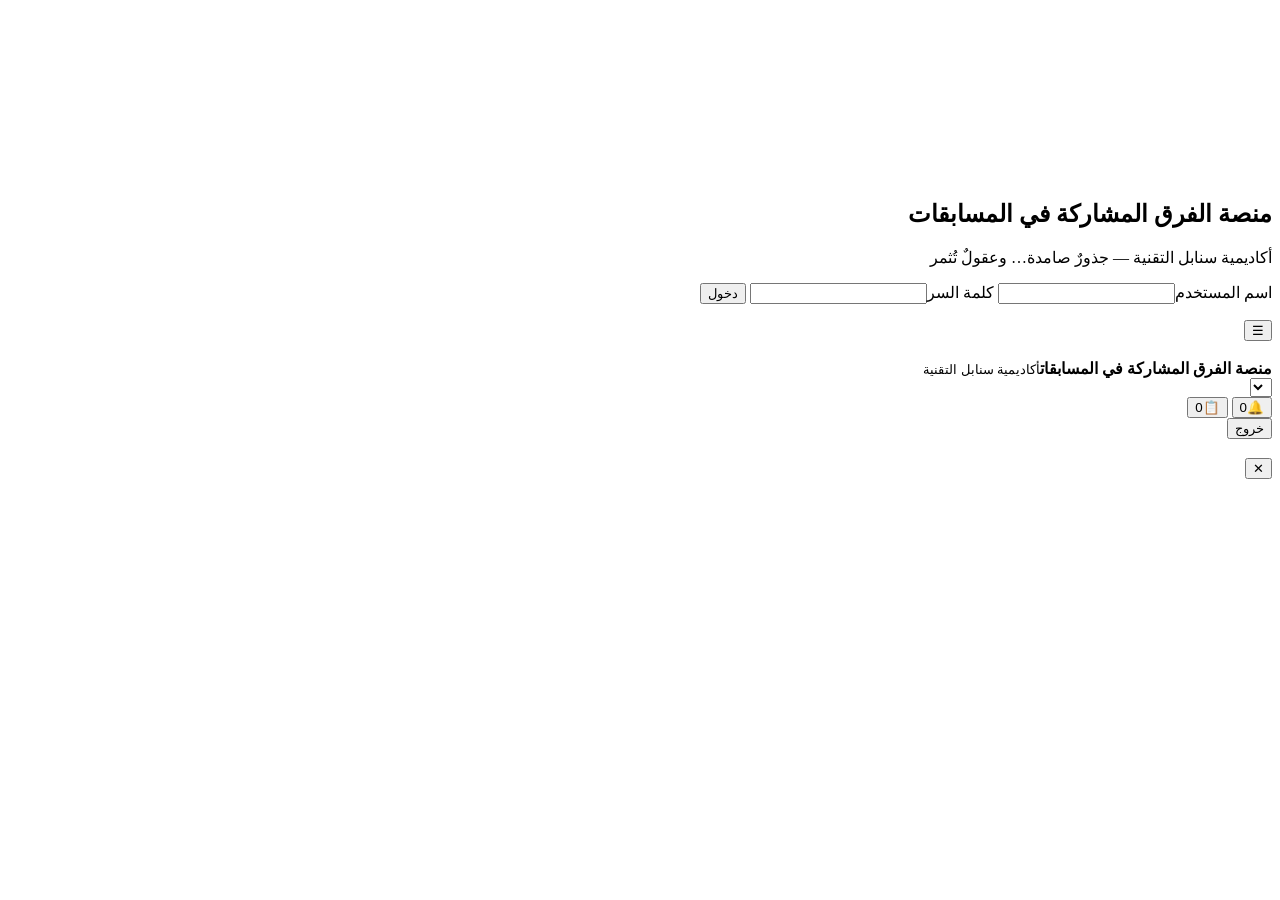
==== index.html @ b3559ddf "Add files via upload" ====
<!doctype html>
<html lang="ar" dir="rtl">
<head>
<meta charset="utf-8">
<meta name="viewport" content="width=device-width, initial-scale=1">
<title>منصة الفرق المشاركة في المسابقات | أكاديمية سنابل التقنية</title>
<link rel="icon" href="assets/favicon.png">
<link rel="preconnect" href="https://fonts.googleapis.com">
<link href="https://fonts.googleapis.com/css2?family=Tajawal:wght@300;400;500;700;800&display=swap" rel="stylesheet">
<link rel="stylesheet" href="https://cdn.jsdelivr.net/npm/frappe-gantt@0.6.1/dist/frappe-gantt.css">
<link rel="stylesheet" href="css/style.css">
<script type="importmap">
{ "imports": {
  "three": "https://cdn.jsdelivr.net/npm/three@0.160.0/build/three.module.js",
  "three/addons/": "https://cdn.jsdelivr.net/npm/three@0.160.0/examples/jsm/"
} }
</script>
<script src="https://cdn.jsdelivr.net/npm/@supabase/supabase-js@2"></script>
<script src="https://cdn.jsdelivr.net/npm/chart.js@4.4.1/dist/chart.umd.min.js"></script>
<script src="https://cdn.jsdelivr.net/npm/frappe-gantt@0.6.1/dist/frappe-gantt.min.js"></script>
<script src="https://cdn.jsdelivr.net/npm/jszip@3.10.1/dist/jszip.min.js"></script>
<script src="js/config.js"></script>
<!-- محرر الأكواد يُحمَّل أخيراً حتى لا يتعارض مع المكتبات السابقة -->
<script src="https://cdn.jsdelivr.net/npm/monaco-editor@0.45.0/min/vs/loader.js"></script>
<script type="module" src="https://cdn.jsdelivr.net/npm/@google/model-viewer@3.4.0/dist/model-viewer.min.js"></script>
</head>
<body>

<!-- ============ شاشة الدخول ============ -->
<section id="login" class="login hidden">
  <canvas id="login-bg"></canvas>
  <form id="login-form" class="login-card">
    <img src="assets/emblem.png" alt="" class="login-emblem">
    <h1>منصة الفرق المشاركة في المسابقات</h1>
    <p class="muted">أكاديمية سنابل التقنية — جذورٌ صامدة… وعقولٌ تُثمر</p>
    <label>اسم المستخدم<input name="username" autocomplete="username" required dir="ltr"></label>
    <label>كلمة السر<input name="password" type="password" autocomplete="current-password" required dir="ltr"></label>
    <button class="btn gold big" type="submit">دخول</button>
    <p id="login-err" class="err"></p>
  </form>
</section>

<!-- ============ التطبيق ============ -->
<div id="app" class="hidden">
  <header class="topbar">
    <button class="icon-btn only-mobile" id="menu-btn" title="القائمة">☰</button>
    <div class="brand">
      <img src="assets/emblem.png" alt="">
      <div><b>منصة الفرق المشاركة في المسابقات</b><small>أكاديمية سنابل التقنية</small></div>
    </div>
    <select id="project-select" title="المشروع"></select>
    <div class="top-actions">
      <button class="hdr-btn" id="inbox-btn" title="صندوق الوارد: رسائل وتعميمات"><span class="bell">🔔</span><span id="inbox-badge" class="badge hidden">0</span></button>
      <button class="hdr-btn" id="notes-btn" title="المشاكل والملاحظات"><span>📋</span><span id="notes-badge" class="badge hidden">0</span></button>
      <div class="me"><span id="me-name"></span><small id="me-role"></small></div>
      <button class="btn ghost sm" id="logout-btn">خروج</button>
    </div>
  </header>
  <div class="layout">
    <nav id="nav" class="sidebar"></nav>
    <main id="main"></main>
    <aside id="drawer" class="drawer"></aside>
  </div>
</div>

<div id="modal" class="modal hidden">
  <div class="modal-box">
    <div class="modal-head"><h3 id="modal-title"></h3><button class="icon-btn" id="modal-close">✕</button></div>
    <div id="modal-body"></div>
  </div>
</div>
<div id="toasts"></div>
<div id="tip" class="tip hidden"></div>

<script type="module" src="js/app.js"></script>
</body>
</html>
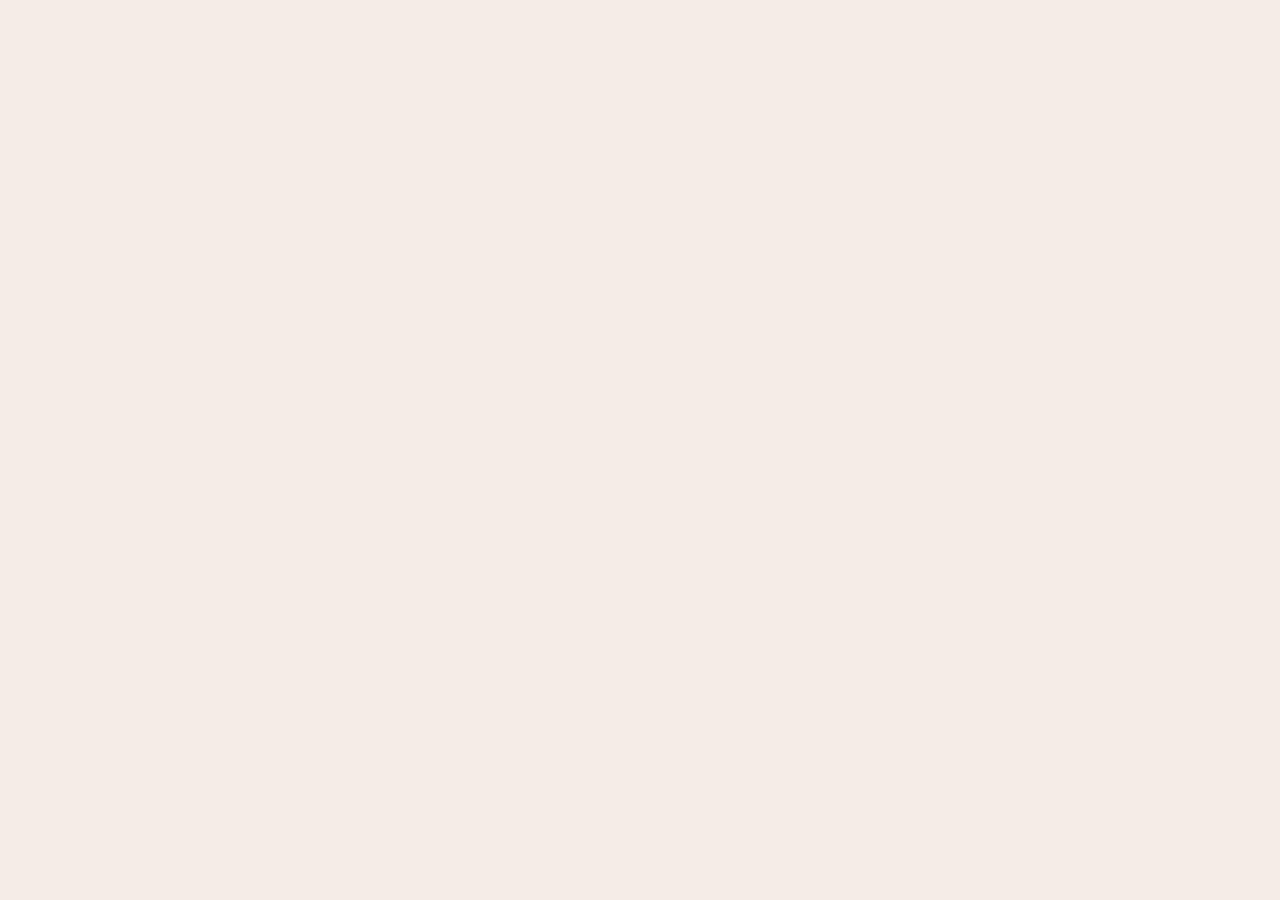
==== commit 8281878c: "Add files via upload" ====
--- a/index.html
+++ b/index.html
@@ -19,6 +19,7 @@
 <script src="https://cdn.jsdelivr.net/npm/chart.js@4.4.1/dist/chart.umd.min.js"></script>
 <script src="https://cdn.jsdelivr.net/npm/frappe-gantt@0.6.1/dist/frappe-gantt.min.js"></script>
 <script src="https://cdn.jsdelivr.net/npm/jszip@3.10.1/dist/jszip.min.js"></script>
+<script src="https://cdn.jsdelivr.net/npm/d3@7.9.0/dist/d3.min.js"></script>
 <script src="js/config.js"></script>
 <!-- محرر الأكواد يُحمَّل أخيراً حتى لا يتعارض مع المكتبات السابقة -->
 <script src="https://cdn.jsdelivr.net/npm/monaco-editor@0.45.0/min/vs/loader.js"></script>
--- a/css/style.css
+++ b/css/style.css
@@ -0,0 +1,504 @@
+:root{
+  --green:#1e4a38; --green-2:#2a6049; --green-3:#16372a; --green-soft:#e3ece6;
+  --gold:#c39a5c; --gold-2:#d8b57f; --gold-soft:#f4e8d6;
+  --cream:#f5ece5; --paper:#fffaf5; --ink:#1d2a24; --muted:#6c7a72; --line:#e6dccf;
+  --red:#b5483b; --blue:#3c6e9c; --orange:#d08a2e;
+  --radius:14px; --shadow:0 6px 24px rgba(30,74,56,.08);
+}
+*{box-sizing:border-box}
+html,body{margin:0;height:100%}
+body{font-family:"Tajawal",system-ui,sans-serif;background:var(--cream);color:var(--ink);font-size:15px}
+a{color:var(--green-2)}
+.hidden{display:none!important}
+.muted{color:var(--muted)}
+.err{color:var(--red);min-height:1.2em;margin:6px 0 0}
+h1,h2,h3,h4{margin:0 0 .4em;font-weight:800}
+code,pre{font-family:ui-monospace,Consolas,monospace;direction:ltr;text-align:left}
+
+/* ---------- أزرار وحقول ---------- */
+.btn{border:0;border-radius:10px;padding:9px 16px;font:inherit;font-weight:700;cursor:pointer;background:var(--green);color:#fff;transition:.15s;display:inline-flex;gap:6px;align-items:center;text-decoration:none}
+.btn:hover{background:var(--green-2)}
+.btn.gold{background:var(--gold);color:#fff}.btn.gold:hover{background:#b3884a}
+.btn.ghost{background:transparent;color:var(--green);border:1px solid var(--line)}
+.btn.ghost:hover{background:var(--green-soft)}
+.btn.danger{background:var(--red)}
+.btn.sm{padding:5px 10px;font-size:13px}
+.btn.big{padding:12px 20px;font-size:16px;width:100%;justify-content:center}
+.icon-btn{border:0;background:transparent;font-size:18px;cursor:pointer;position:relative;padding:6px 8px;border-radius:8px;color:inherit}
+.icon-btn:hover{background:rgba(0,0,0,.06)}
+input,select,textarea{font:inherit;border:1px solid var(--line);border-radius:10px;padding:9px 11px;background:#fff;color:var(--ink);width:100%}
+input:focus,select:focus,textarea:focus{outline:2px solid var(--gold-2);border-color:var(--gold)}
+textarea{min-height:90px;resize:vertical}
+label{display:block;font-weight:700;font-size:13px;color:var(--muted);margin-bottom:10px}
+label>input,label>select,label>textarea{margin-top:4px;color:var(--ink);font-weight:400}
+.grid2{display:grid;grid-template-columns:1fr 1fr;gap:10px}
+.grid3{display:grid;grid-template-columns:repeat(3,1fr);gap:10px}
+.row{display:flex;gap:10px;align-items:center;flex-wrap:wrap}
+.spacer{flex:1}
+
+/* ---------- الدخول ---------- */
+.login{position:fixed;inset:0;display:grid;place-items:center;background:radial-gradient(circle at 50% 30%,#2a6049,#16372a 70%)}
+#login-bg{position:absolute;inset:0;width:100%;height:100%}
+.login>canvas{z-index:0}
+.three-d .legend{z-index:2}
+.login-card{position:relative;z-index:1;width:min(420px,92vw);background:var(--paper);border-radius:22px;padding:30px 28px;box-shadow:0 30px 80px rgba(0,0,0,.35);text-align:center}
+.login-card label{text-align:right}
+.login-emblem{width:150px;margin-bottom:6px}
+.login-card h1{font-size:21px;color:var(--green)}
+
+/* ---------- الهيكل ---------- */
+.topbar{height:64px;background:var(--green-3);color:#fff;display:flex;align-items:center;gap:16px;padding:0 18px;position:sticky;top:0;z-index:20;box-shadow:0 2px 10px rgba(0,0,0,.2)}
+.brand{display:flex;align-items:center;gap:10px}
+.brand img{height:42px}
+.brand b{display:block;font-size:15px}.brand small{color:var(--gold-2);font-size:12px}
+#project-select{width:auto;min-width:220px;background:var(--green-2);color:#fff;border-color:var(--green-2);font-weight:700}
+.top-actions{margin-inline-start:auto;display:flex;align-items:center;gap:12px}
+.top-actions .btn.ghost{color:#fff;border-color:rgba(255,255,255,.3)}
+.top-actions .btn.ghost:hover{background:rgba(255,255,255,.1)}
+.me{display:flex;flex-direction:column;line-height:1.2;text-align:left}
+.me small{color:var(--gold-2);font-size:11px}
+.badge{position:absolute;top:0;left:0;background:var(--red);color:#fff;border-radius:99px;font-size:10px;padding:1px 5px}
+.layout{display:flex;min-height:calc(100vh - 64px)}
+.sidebar{width:230px;flex-shrink:0;background:var(--green);color:#e8efe9;padding:14px 10px;position:sticky;top:64px;height:calc(100vh - 64px);overflow:auto}
+.sidebar .sec{font-size:11px;color:var(--gold-2);margin:14px 10px 6px;letter-spacing:.5px}
+.sidebar a{display:flex;align-items:center;gap:10px;padding:9px 12px;border-radius:10px;color:inherit;text-decoration:none;font-weight:500;margin-bottom:2px}
+.sidebar a:hover{background:rgba(255,255,255,.08)}
+.sidebar a.active{background:var(--gold);color:#fff;font-weight:700}
+.sidebar a i{font-style:normal;width:20px;text-align:center}
+main{flex:1;min-width:0;padding:22px 26px 60px}
+.page-head{display:flex;align-items:center;gap:12px;flex-wrap:wrap;margin-bottom:18px}
+.page-head h2{margin:0;color:var(--green);font-size:24px}
+.page-head .sub{color:var(--muted)}
+
+/* ---------- البطاقات ---------- */
+.card{background:var(--paper);border:1px solid var(--line);border-radius:var(--radius);padding:18px;box-shadow:var(--shadow)}
+.card h3{font-size:16px;color:var(--green)}
+.cards{display:grid;gap:16px;grid-template-columns:repeat(auto-fill,minmax(280px,1fr))}
+.kpis{display:grid;gap:14px;grid-template-columns:repeat(auto-fit,minmax(170px,1fr));margin-bottom:18px}
+.kpi{background:var(--paper);border:1px solid var(--line);border-radius:var(--radius);padding:16px;position:relative;overflow:hidden}
+.kpi::after{content:"";position:absolute;inset-inline-start:0;top:0;bottom:0;width:4px;background:var(--gold)}
+.kpi b{display:block;font-size:30px;color:var(--green);font-weight:800;line-height:1.1}
+.kpi span{color:var(--muted);font-size:13px}
+.two-col{display:grid;grid-template-columns:2fr 1fr;gap:16px}
+.three-d{width:100%;height:340px;border-radius:var(--radius);background:radial-gradient(circle at 50% 40%,#2a6049,#16372a);overflow:hidden;position:relative}
+.three-d.tall{height:calc(100vh - 220px);min-height:420px}
+.three-d .legend{position:absolute;bottom:10px;right:12px;color:#fff;font-size:12px;display:flex;gap:12px;flex-wrap:wrap;background:rgba(0,0,0,.25);padding:6px 10px;border-radius:8px}
+.dot{display:inline-block;width:10px;height:10px;border-radius:50%;margin-inline-end:4px;vertical-align:middle}
+
+.progress{height:8px;background:var(--green-soft);border-radius:99px;overflow:hidden}
+.progress>div{height:100%;background:linear-gradient(90deg,var(--gold),var(--green-2));border-radius:99px;transition:width .6s}
+.ring{--p:0;width:120px;height:120px;border-radius:50%;display:grid;place-items:center;background:conic-gradient(var(--gold) calc(var(--p)*1%),var(--green-soft) 0)}
+.ring>div{width:92px;height:92px;border-radius:50%;background:var(--paper);display:grid;place-items:center;font-size:24px;font-weight:800;color:var(--green)}
+
+.tag{display:inline-block;font-size:11px;padding:2px 8px;border-radius:99px;background:var(--green-soft);color:var(--green);font-weight:700}
+.tag.gold{background:var(--gold-soft);color:#8a6430}
+.tag.red{background:#f6dcd8;color:var(--red)}
+.tag.blue{background:#dbe7f3;color:var(--blue)}
+.tag.gray{background:#ece8e3;color:#666}
+
+table{width:100%;border-collapse:collapse}
+th,td{padding:10px;border-bottom:1px solid var(--line);text-align:right;vertical-align:middle}
+th{color:var(--muted);font-size:13px;font-weight:700}
+.tbl-wrap{overflow:auto}
+
+/* ---------- المهام (كانبان) ---------- */
+.kanban{display:grid;grid-template-columns:repeat(4,minmax(240px,1fr));gap:14px;overflow:auto;padding-bottom:8px}
+.col{background:#efe5dc;border-radius:var(--radius);padding:10px;min-height:300px}
+.col h4{display:flex;justify-content:space-between;color:var(--green);padding:4px 6px}
+.col.drag-over{outline:2px dashed var(--gold)}
+.task{background:var(--paper);border-radius:12px;padding:12px;margin-bottom:10px;border:1px solid var(--line);cursor:pointer;box-shadow:0 2px 6px rgba(0,0,0,.04);border-inline-start:4px solid var(--green-2)}
+.task:hover{transform:translateY(-1px);box-shadow:0 6px 14px rgba(0,0,0,.08)}
+.task.high{border-inline-start-color:var(--red)}.task.low{border-inline-start-color:#9bb3a6}
+.task .t{font-weight:700;margin-bottom:6px}
+.task .meta{display:flex;gap:6px;flex-wrap:wrap;font-size:12px;color:var(--muted);margin-top:8px}
+.task .overdue{color:var(--red);font-weight:700}
+
+/* ---------- ملفات المشروع ---------- */
+.ide{display:grid;grid-template-columns:260px 1fr;gap:0;height:calc(100vh - 190px);min-height:480px;border:1px solid var(--line);border-radius:var(--radius);overflow:hidden;background:var(--paper)}
+.tree{border-inline-end:1px solid var(--line);overflow:auto;padding:8px;background:#fbf6f1;direction:ltr;text-align:left}
+.tree .node{padding:5px 8px;border-radius:6px;cursor:pointer;white-space:nowrap;font-size:13.5px;font-family:ui-monospace,Consolas,monospace}
+.tree .node:hover{background:var(--green-soft)}
+.tree .node.active{background:var(--gold-soft);color:#7a5426;font-weight:700}
+.tree .folder{color:var(--green);font-weight:700}
+.editor-pane{display:flex;flex-direction:column;min-width:0}
+.editor-bar{display:flex;gap:8px;align-items:center;padding:8px 10px;border-bottom:1px solid var(--line);flex-wrap:wrap}
+.editor-bar .path{font-family:ui-monospace,monospace;direction:ltr;font-weight:700;color:var(--green)}
+#editor{flex:1;min-height:300px}
+.history{max-height:260px;overflow:auto;border-top:1px solid var(--line)}
+.history .h{display:flex;gap:8px;align-items:center;padding:6px 10px;border-bottom:1px dashed var(--line);font-size:13px}
+
+/* ---------- المكتبة والقطع ---------- */
+.lib-card{display:flex;flex-direction:column;gap:8px}
+.lib-thumb{height:150px;border-radius:10px;background:var(--green-soft) center/cover no-repeat;display:grid;place-items:center;font-size:44px;overflow:hidden}
+.lib-thumb iframe{width:100%;height:100%;border:0}
+.lib-card .t{font-weight:800}
+.part-img{width:64px;height:64px;object-fit:cover;border-radius:10px;background:var(--green-soft)}
+.filters{display:flex;gap:8px;flex-wrap:wrap;margin-bottom:14px}
+.filters input{max-width:280px}
+.chip{border:1px solid var(--line);background:#fff;border-radius:99px;padding:5px 12px;cursor:pointer;font:inherit;font-size:13px}
+.chip.on{background:var(--green);color:#fff;border-color:var(--green)}
+
+/* ---------- لوحة الملاحظات ---------- */
+.drawer{width:0;overflow:hidden;background:var(--paper);border-inline-start:1px solid var(--line);transition:width .25s;position:sticky;top:64px;height:calc(100vh - 64px)}
+.drawer.open{width:340px;overflow:auto;padding:16px}
+.note{border:1px solid var(--line);border-radius:12px;padding:10px;margin-bottom:10px;background:#fff}
+.note.issue{border-inline-start:4px solid var(--red)}
+.note.announcement{border-inline-start:4px solid var(--gold);background:var(--gold-soft)}
+.note.note{border-inline-start:4px solid var(--blue)}
+.note.resolved{opacity:.55}
+.note small{color:var(--muted)}
+
+/* ---------- النشاط ---------- */
+.feed .item{display:flex;gap:10px;padding:9px 0;border-bottom:1px dashed var(--line)}
+.avatar{width:32px;height:32px;border-radius:50%;background:var(--gold);color:#fff;display:grid;place-items:center;font-weight:800;flex-shrink:0}
+
+/* ---------- نافذة ---------- */
+.modal{position:fixed;inset:0;background:rgba(15,30,24,.55);display:grid;place-items:center;z-index:50;padding:16px}
+.modal-box{background:var(--paper);border-radius:18px;width:min(760px,100%);max-height:92vh;overflow:auto;box-shadow:0 30px 70px rgba(0,0,0,.35)}
+.modal-head{display:flex;align-items:center;justify-content:space-between;padding:14px 18px;border-bottom:1px solid var(--line);position:sticky;top:0;background:var(--paper);z-index:2}
+.modal-head h3{margin:0;color:var(--green)}
+#modal-body{padding:18px}
+.form-actions{display:flex;gap:8px;justify-content:flex-end;margin-top:10px}
+.sub-item{border:1px solid var(--line);border-radius:10px;padding:10px;margin-bottom:8px;background:#fff}
+.sub-item pre{background:#1e1e1e;color:#e6e6e6;padding:10px;border-radius:8px;max-height:260px;overflow:auto;font-size:12.5px}
+.sub-item img{max-width:100%;border-radius:8px}
+
+#toasts{position:fixed;bottom:18px;left:18px;z-index:60;display:flex;flex-direction:column;gap:8px}
+.toast{background:var(--green-3);color:#fff;padding:10px 16px;border-radius:10px;box-shadow:0 8px 20px rgba(0,0,0,.25);animation:pop .25s}
+.toast.err{background:var(--red)}
+@keyframes pop{from{transform:translateY(10px);opacity:0}}
+.tip{position:fixed;z-index:70;background:rgba(22,55,42,.95);color:#fff;padding:8px 12px;border-radius:8px;font-size:13px;pointer-events:none;max-width:280px;border:1px solid var(--gold)}
+.empty{text-align:center;color:var(--muted);padding:40px 10px}
+.gantt-wrap{direction:ltr;overflow:auto;background:#fff;border-radius:var(--radius);border:1px solid var(--line)}
+.gantt .bar-wrapper .bar{fill:#b9c9c0}
+.gantt .bar-wrapper .bar-progress{fill:#7f9c8d}
+.gantt .bar-wrapper.st-doing .bar{fill:#e6cfa8}.gantt .bar-wrapper.st-doing .bar-progress{fill:#c39a5c}
+.gantt .bar-wrapper.st-review .bar{fill:#b7cbe0}.gantt .bar-wrapper.st-review .bar-progress{fill:#3c6e9c}
+.gantt .bar-wrapper.st-done .bar,.gantt .bar-wrapper.st-done .bar-progress{fill:#2a6049}
+.gantt .bar-wrapper.goal .bar{fill:#3a5a4c}.gantt .bar-wrapper.goal .bar-progress{fill:#16372a}
+.gantt .bar-label{fill:#1d2a24;font-family:Tajawal,sans-serif;font-weight:700}
+.gantt .bar-wrapper.goal .bar-label,.gantt .bar-wrapper.st-done .bar-label{fill:#fff}
+.period-tabs{display:flex;gap:6px;margin-bottom:12px;flex-wrap:wrap}
+
+.only-mobile{display:none}
+@media (max-width:900px){
+  .two-col,.grid2,.grid3{grid-template-columns:1fr}
+  .sidebar{position:fixed;right:-260px;z-index:30;transition:right .2s;top:64px}
+  .sidebar.open{right:0}
+  .only-mobile{display:block;color:#fff}
+  .brand div,.me{display:none}
+  #project-select{min-width:0;flex:1}
+  main{padding:16px}
+  .ide{grid-template-columns:1fr;height:auto}
+  .tree{max-height:200px}
+  #editor{height:420px}
+  .drawer.open{position:fixed;left:0;width:92vw;z-index:30}
+}
+.gantt .bar-label.big{fill:#1d2a24!important}
+
+/* =====================================================================
+   الإصدار 2 — أزرار وأيقونات ثلاثية الأبعاد نابضة، مربعات المهام، الرسائل، الدليل
+   ===================================================================== */
+@keyframes breathe{0%,100%{transform:scale(1)}50%{transform:scale(1.035)}}
+@keyframes glow-pulse{0%{box-shadow:0 0 0 0 var(--glow,rgba(195,154,92,.55)),var(--sh3d)}70%{box-shadow:0 0 0 12px rgba(0,0,0,0),var(--sh3d)}100%{box-shadow:0 0 0 0 rgba(0,0,0,0),var(--sh3d)}}
+@keyframes ring{0%,100%{transform:rotate(0)}10%{transform:rotate(16deg)}20%{transform:rotate(-14deg)}30%{transform:rotate(10deg)}40%{transform:rotate(-8deg)}50%{transform:rotate(0)}}
+@keyframes blink-ring{0%,100%{outline-color:rgba(255,77,79,.9)}50%{outline-color:rgba(255,77,79,.15)}}
+@keyframes shine{from{transform:translateX(-120%) skewX(-20deg)}to{transform:translateX(220%) skewX(-20deg)}}
+
+/* أزرار ثلاثية الأبعاد */
+.btn{--sh3d:0 4px 0 rgba(0,0,0,.22),0 8px 18px rgba(30,74,56,.25);
+  background:linear-gradient(180deg,#2f6b52 0%,var(--green) 55%,#173a2c 100%);
+  box-shadow:inset 0 1px 0 rgba(255,255,255,.25),var(--sh3d);transform:translateY(0);position:relative;overflow:hidden}
+.btn::after{content:"";position:absolute;top:0;bottom:0;width:40%;background:linear-gradient(90deg,transparent,rgba(255,255,255,.28),transparent);transform:translateX(-120%) skewX(-20deg)}
+.btn:hover::after{animation:shine .7s ease}
+.btn:hover{transform:translateY(-2px);filter:brightness(1.07)}
+.btn:active{transform:translateY(3px);box-shadow:inset 0 1px 0 rgba(255,255,255,.2),0 1px 0 rgba(0,0,0,.25)}
+.btn.gold{background:linear-gradient(180deg,#e3c18a 0%,var(--gold) 50%,#a07636 100%);--glow:rgba(195,154,92,.6)}
+.btn.danger{background:linear-gradient(180deg,#d4675a,#b5483b 60%,#8f3328)}
+.btn.ghost{background:linear-gradient(180deg,#fff,#f3ebe2);color:var(--green);border:1px solid var(--line);--sh3d:0 3px 0 #e2d6c7,0 6px 14px rgba(0,0,0,.06)}
+.btn.pulse{animation:glow-pulse 2.2s infinite}
+.top-actions .btn.ghost{background:rgba(255,255,255,.08);color:#fff;--sh3d:0 3px 0 rgba(0,0,0,.35)}
+.btn3d{display:inline-flex;align-items:center;gap:6px;border:0;border-radius:12px;padding:8px 14px;font:inherit;font-weight:700;cursor:pointer;text-decoration:none;color:#fff;
+  background:linear-gradient(180deg,rgba(255,255,255,.18),rgba(255,255,255,.04)),rgba(10,30,22,.75);backdrop-filter:blur(6px);
+  box-shadow:inset 0 1px 0 rgba(255,255,255,.25),0 4px 0 rgba(0,0,0,.35),0 8px 20px rgba(0,0,0,.25);transition:.15s;border:1px solid rgba(216,181,127,.35)}
+.btn3d:hover{transform:translateY(-2px);border-color:var(--gold)}.btn3d:active{transform:translateY(2px)}
+.btn3d.off{opacity:.55}
+.btn3d.sm{padding:6px 10px;font-size:13px;color:var(--green);background:linear-gradient(180deg,#fff,#f1e8dd);border:1px solid var(--line);box-shadow:inset 0 1px 0 #fff,0 3px 0 #e0d3c3,0 5px 10px rgba(0,0,0,.06)}
+.btn3d.sm.wa{background:linear-gradient(180deg,#3ddc84,#1fa855);color:#fff;border-color:#1a9c4c;box-shadow:inset 0 1px 0 rgba(255,255,255,.35),0 3px 0 #13773a}
+.btn3d.sm.tg{background:linear-gradient(180deg,#4fb6ef,#229ed9);color:#fff;border-color:#1b8bc2;box-shadow:inset 0 1px 0 rgba(255,255,255,.35),0 3px 0 #156f9b}
+
+/* أيقونات القائمة الجانبية ثلاثية الأبعاد */
+.sidebar a{position:relative}
+.ico3d{display:grid!important;place-items:center;width:32px!important;height:32px;border-radius:10px;font-size:16px;
+  background:radial-gradient(circle at 30% 25%,rgba(255,255,255,.35),rgba(255,255,255,.05) 45%),linear-gradient(160deg,#2f6b52,#163a2b);
+  box-shadow:inset 0 1px 0 rgba(255,255,255,.3),inset 0 -3px 6px rgba(0,0,0,.35),0 3px 6px rgba(0,0,0,.3);transition:.2s}
+.sidebar a:hover .ico3d{transform:translateY(-2px) rotate(-6deg)}
+.sidebar a.active .ico3d{background:radial-gradient(circle at 30% 25%,rgba(255,255,255,.6),rgba(255,255,255,.1) 45%),linear-gradient(160deg,#f0d29c,#a57a3a);animation:breathe 2.4s infinite}
+.sidebar a.active{background:linear-gradient(90deg,rgba(195,154,92,.95),rgba(195,154,92,.75));box-shadow:0 4px 14px rgba(0,0,0,.25)}
+.nav-badge{margin-inline-start:auto;background:#ff4d4f;color:#fff;border-radius:99px;font-size:11px;padding:1px 7px;font-style:normal;animation:breathe 1.4s infinite}
+
+/* أزرار الرأس + الجرس */
+.hdr-btn{position:relative;border:0;cursor:pointer;width:42px;height:42px;border-radius:13px;font-size:19px;display:grid;place-items:center;color:#fff;
+  background:radial-gradient(circle at 30% 25%,rgba(255,255,255,.3),rgba(255,255,255,.04) 50%),linear-gradient(160deg,#2a6049,#122e23);
+  box-shadow:inset 0 1px 0 rgba(255,255,255,.25),0 4px 0 rgba(0,0,0,.35),0 8px 16px rgba(0,0,0,.3);transition:.15s}
+.hdr-btn:hover{transform:translateY(-2px)}.hdr-btn:active{transform:translateY(2px)}
+.hdr-btn .badge{top:-6px;left:-6px;min-width:20px;height:20px;font-size:11px;font-weight:800;display:grid;place-items:center;padding:0 5px;border:2px solid var(--green-3);box-shadow:0 2px 6px rgba(0,0,0,.4)}
+.hdr-btn.ringing{background:radial-gradient(circle at 30% 25%,rgba(255,255,255,.45),rgba(255,255,255,.05) 50%),linear-gradient(160deg,#e3c18a,#a07636);animation:glow-pulse 1.8s infinite;--sh3d:0 4px 0 rgba(0,0,0,.35)}
+.hdr-btn.ringing .bell{animation:ring 1.6s infinite;transform-origin:50% 10%}
+
+/* مربعات المهام النابضة */
+.seg{display:inline-flex;background:#e9dfd3;border-radius:12px;padding:3px;box-shadow:inset 0 2px 4px rgba(0,0,0,.08)}
+.seg button{border:0;background:transparent;font:inherit;font-weight:700;padding:7px 12px;border-radius:9px;cursor:pointer;color:var(--muted)}
+.seg button.on{background:#fff;color:var(--green);box-shadow:0 2px 0 #d9ccbb,0 4px 10px rgba(0,0,0,.08)}
+.seg.dark{background:rgba(0,0,0,.35)}.seg.dark button{color:#d8e6df}.seg.dark button.on{background:var(--gold);color:#fff;box-shadow:0 3px 0 #8a6430}
+.legend-row{display:flex;gap:14px;flex-wrap:wrap;font-size:13px;margin:-4px 0 14px;align-items:center}
+.legend-row i{display:inline-block;width:12px;height:12px;border-radius:4px;margin-inline-end:5px;vertical-align:-1px;box-shadow:0 2px 4px rgba(0,0,0,.2)}
+.tiles{display:grid;grid-template-columns:repeat(auto-fill,minmax(210px,1fr));gap:18px;perspective:1200px}
+.tile{--pc:#2f7de1;--pc2:#1b5fb8;--txt:#fff;--glow:rgba(47,125,225,.55);--dur:2.6s;
+  position:relative;aspect-ratio:1/1;border-radius:20px;padding:14px;cursor:pointer;color:var(--txt);overflow:hidden;
+  display:flex;flex-direction:column;gap:8px;transition:transform .15s ease-out;transform-style:preserve-3d;
+  background:radial-gradient(circle at var(--mx,30%) var(--my,20%),rgba(255,255,255,.38),rgba(255,255,255,0) 45%),linear-gradient(150deg,var(--pc),var(--pc2));
+  --sh3d:inset 0 1px 0 rgba(255,255,255,.45),inset 0 -6px 14px rgba(0,0,0,.18),0 6px 0 color-mix(in srgb,var(--pc2) 70%,#000),0 14px 26px rgba(0,0,0,.18);
+  box-shadow:var(--sh3d);animation:glow-pulse var(--dur) infinite}
+.tile.pr-high{--pc:#ff5a5f;--pc2:#c81e2b;--glow:rgba(229,72,77,.6);--dur:1.5s}
+.tile.pr-med{--pc:#4a93f0;--pc2:#1d5fc2;--glow:rgba(47,125,225,.55);--dur:2.4s}
+.tile.pr-low{--pc:#ffd84a;--pc2:#e0a800;--glow:rgba(242,192,15,.6);--txt:#3a2c00;--dur:3.2s}
+.tile.done{--pc:#34c26f;--pc2:#13843f;--glow:rgba(22,163,74,.5);--dur:4s}
+.tile.late{outline:3px solid rgba(255,77,79,.9);outline-offset:3px;animation:glow-pulse var(--dur) infinite,blink-ring 1s infinite}
+.tile-shine{position:absolute;inset:0;pointer-events:none;background:linear-gradient(115deg,transparent 40%,rgba(255,255,255,.22) 50%,transparent 60%);transform:translateX(-120%)}
+.tile:hover .tile-shine{animation:shine .9s ease}
+.tile-top{display:flex;gap:6px;justify-content:space-between}
+.pill{font-size:11.5px;font-weight:800;padding:3px 9px;border-radius:99px;background:rgba(255,255,255,.25);backdrop-filter:blur(4px);box-shadow:inset 0 1px 0 rgba(255,255,255,.4)}
+.pill.ghost{background:rgba(0,0,0,.14)}
+.tile-title{font-weight:800;font-size:16.5px;line-height:1.35;flex:1;text-shadow:0 1px 2px rgba(0,0,0,.18);transform:translateZ(20px);overflow:hidden;display:-webkit-box;-webkit-line-clamp:4;-webkit-box-orient:vertical}
+.tile.pr-low .tile-title{text-shadow:none}
+.tile-meta{display:flex;flex-wrap:wrap;gap:8px;font-size:12px;opacity:.95}
+.tile-bar{height:10px;border-radius:99px;background:rgba(0,0,0,.2);box-shadow:inset 0 2px 3px rgba(0,0,0,.25);overflow:hidden}
+.tile-bar>div{height:100%;border-radius:99px;background:linear-gradient(180deg,color-mix(in srgb,var(--bc) 70%,#fff),var(--bc));box-shadow:0 0 10px var(--bc),inset 0 1px 0 rgba(255,255,255,.5);border:1.5px solid rgba(255,255,255,.85);transition:width .8s}
+.tile-foot{display:flex;justify-content:space-between;align-items:center;font-size:12.5px}
+.st-dot::before{content:"";display:inline-block;width:10px;height:10px;border-radius:50%;background:var(--bc);margin-inline-end:6px;box-shadow:0 0 0 2px rgba(255,255,255,.8),0 0 8px var(--bc);vertical-align:-1px}
+.tile-foot .st-dot{background:rgba(255,255,255,.88);color:#1d2a24;padding:2px 9px;border-radius:99px;font-weight:700}
+.tile-icons{display:flex;gap:8px;font-size:12px;min-height:0}
+.kanban .tile{aspect-ratio:auto;min-height:170px;margin-bottom:14px}
+.col h4 .st-dot::before{margin-inline-end:6px}
+.assignee-fixed{display:flex;align-items:center;gap:8px;margin-top:4px;padding:8px 10px;border-radius:10px;background:var(--green-soft);color:var(--ink);font-weight:400}
+
+/* الخط الزمني */
+.tl-wrap{position:relative;border-radius:22px;overflow:hidden;background:#07140f;box-shadow:0 20px 50px rgba(0,0,0,.35)}
+.tl-wrap:fullscreen{border-radius:0}.tl-wrap:fullscreen .three-d.xl{height:100vh}
+.three-d.xl{height:calc(100vh - 170px);min-height:640px;border-radius:0;background:#07140f}
+.tl-hud{position:absolute;top:14px;inset-inline:14px;display:flex;gap:8px;flex-wrap:wrap;z-index:3;align-items:center}
+.tl-legend{position:absolute;bottom:12px;inset-inline-start:12px;z-index:3;color:#e8efe9;font-size:12.5px;display:flex;flex-direction:column;gap:6px;
+  background:rgba(7,20,15,.72);backdrop-filter:blur(8px);border:1px solid rgba(216,181,127,.3);border-radius:14px;padding:10px 14px;max-width:min(560px,90%)}
+.tl-legend>div{display:flex;gap:12px;flex-wrap:wrap;align-items:center}.tl-legend b{color:var(--gold-2)}
+.tl-legend i{display:inline-block;width:11px;height:11px;border-radius:50%;margin-inline-end:4px;vertical-align:-1px;box-shadow:0 0 8px currentColor}
+.tl-legend .muted{color:#9fb5aa}
+
+/* صندوق الوارد */
+.inbox{display:grid;grid-template-columns:320px 1fr;height:calc(100vh - 175px);min-height:520px;background:var(--paper);border:1px solid var(--line);border-radius:20px;overflow:hidden;box-shadow:var(--shadow)}
+.inbox-list{border-inline-end:1px solid var(--line);overflow:auto;background:linear-gradient(180deg,#fbf6f0,#f4ece3);padding:10px}
+.sec-t{font-size:12px;color:var(--muted);margin:14px 8px 6px;font-weight:700}
+.ib-item{display:flex;align-items:center;gap:10px;padding:10px;border-radius:14px;cursor:pointer;transition:.15s;position:relative}
+.ib-item:hover{background:#fff}.ib-item.on{background:#fff;box-shadow:0 3px 0 #e6dccf,0 8px 18px rgba(0,0,0,.06)}
+.ib-item>div{flex:1;min-width:0}.ib-item small{display:block;color:var(--muted);white-space:nowrap;overflow:hidden;text-overflow:ellipsis}
+.ib-av{width:42px;height:42px;flex-shrink:0;border-radius:50%;display:grid;place-items:center;color:#fff;font-weight:800;font-size:17px;
+  background:radial-gradient(circle at 30% 25%,rgba(255,255,255,.45),rgba(255,255,255,0) 50%),linear-gradient(160deg,#3a7a5f,#173a2c);box-shadow:inset 0 -3px 6px rgba(0,0,0,.3),0 3px 8px rgba(0,0,0,.2)}
+.ib-av.gold,.ib-av.ann{background:radial-gradient(circle at 30% 25%,rgba(255,255,255,.55),rgba(255,255,255,0) 50%),linear-gradient(160deg,#e3c18a,#a07636)}
+.ib-un{font-style:normal;background:#ff4d4f;color:#fff;border-radius:99px;min-width:22px;height:22px;display:grid;place-items:center;font-size:12px;font-weight:800;padding:0 6px;animation:breathe 1.4s infinite}
+.inbox-pane{display:flex;flex-direction:column;min-width:0;background:linear-gradient(180deg,#fffaf5,#f7efe6)}
+.pane-scroll{overflow:auto;padding:16px;flex:1}
+.ann-compose{margin-bottom:16px;border:1px solid var(--gold-2)}
+.ann{background:#fff;border:1px solid var(--line);border-radius:16px;padding:14px;margin-bottom:12px;border-inline-start:5px solid var(--gold);box-shadow:0 4px 12px rgba(0,0,0,.04)}
+.ann.new{border-inline-start-color:#ff4d4f;animation:glow-pulse 2s 3;--glow:rgba(255,77,79,.35);--sh3d:0 4px 12px rgba(0,0,0,.04)}
+.ann-ico{font-size:20px}.ann-body{white-space:pre-wrap;margin:8px 0;line-height:1.7}
+.chat-head{display:flex;gap:10px;align-items:center;padding:12px 16px;border-bottom:1px solid var(--line);background:#fff}
+.chat-head small{display:block;color:var(--muted)}
+.chat-body{flex:1;overflow:auto;padding:18px;display:flex;flex-direction:column;gap:6px;
+  background-image:radial-gradient(rgba(195,154,92,.12) 1px,transparent 1px);background-size:18px 18px}
+.chat-day{align-self:center;background:rgba(30,74,56,.08);color:var(--muted);font-size:12px;padding:3px 12px;border-radius:99px;margin:8px 0}
+.bubble{max-width:72%;padding:9px 13px 6px;border-radius:16px;line-height:1.6;box-shadow:0 2px 0 rgba(0,0,0,.06),0 4px 10px rgba(0,0,0,.05);word-wrap:break-word}
+.bubble small{display:block;font-size:10.5px;opacity:.7;margin-top:2px}
+.bubble.me{align-self:flex-start;background:linear-gradient(160deg,#2f6b52,#1e4a38);color:#fff;border-start-start-radius:4px}
+.bubble.them{align-self:flex-end;background:#fff;border:1px solid var(--line);border-start-end-radius:4px}
+.chat-input{display:flex;gap:8px;padding:12px;border-top:1px solid var(--line);background:#fff;align-items:flex-end}
+.chat-input textarea{min-height:44px;max-height:140px;resize:none;border-radius:14px}
+.btn-send{width:48px;height:44px;justify-content:center;font-size:18px;border-radius:14px}
+
+/* دليل الأرقام */
+.contact{display:flex;flex-direction:column;gap:10px;transition:.2s}.contact:hover{transform:translateY(-3px);box-shadow:0 14px 30px rgba(30,74,56,.12)}
+.ct-av{width:52px;height:52px;flex-shrink:0;border-radius:16px;display:grid;place-items:center;font-size:22px;font-weight:800;color:#fff;
+  background:radial-gradient(circle at 30% 25%,rgba(255,255,255,.5),rgba(255,255,255,0) 50%),linear-gradient(160deg,#e3c18a,#a07636);box-shadow:inset 0 -4px 8px rgba(0,0,0,.25),0 4px 0 #8a6430,0 8px 16px rgba(0,0,0,.15)}
+.ct-name{font-size:16px;display:block}.contact small{display:block}
+.ct-phone{font-family:ui-monospace,monospace;font-size:16px;font-weight:700;color:var(--green);display:flex;align-items:center;gap:6px;justify-content:flex-end}
+.ct-actions{display:flex;gap:6px;flex-wrap:wrap}
+
+/* بطاقات KPI بلمسة ثلاثية الأبعاد */
+.kpi,.card{transition:transform .2s,box-shadow .2s}
+.kpi:hover{transform:translateY(-3px);box-shadow:0 12px 26px rgba(30,74,56,.12)}
+
+@media (max-width:900px){
+  .inbox{grid-template-columns:1fr;height:auto}.inbox-list{max-height:240px}.inbox-pane{min-height:480px}
+  .tiles{grid-template-columns:repeat(auto-fill,minmax(150px,1fr))}
+  .three-d.xl{min-height:520px}
+}
+@media (prefers-reduced-motion:reduce){*{animation:none!important}}
+
+/* ===== الإصدار 3: مزرعة الزيتون ===== */
+.farm-wrap{position:relative;border-radius:22px;overflow:hidden;box-shadow:0 20px 50px rgba(30,74,56,.25);background:#cfe0e3}
+.three-d.farm{height:min(620px,calc(100vh - 200px));min-height:480px;border-radius:0;background:linear-gradient(#7fb2d6,#f6e3bd)}
+.farm-wrap:fullscreen .three-d.farm{height:100vh}
+.farm-hud{position:absolute;top:14px;inset-inline-start:14px;display:flex;gap:8px;flex-wrap:wrap;z-index:3}
+.farm-legend{position:absolute;bottom:12px;inset-inline-start:12px;z-index:3;display:flex;flex-wrap:wrap;gap:6px 14px;align-items:center;max-width:min(640px,92%);
+  background:rgba(20,48,36,.78);backdrop-filter:blur(8px);color:#f4e8d6;border:1px solid rgba(216,181,127,.45);border-radius:14px;padding:9px 14px;font-size:12.5px}
+.farm-legend b{color:var(--gold-2)}.farm-legend small{flex-basis:100%;color:#b9cbc1}
+.farm-legend i{display:inline-block;width:11px;height:11px;border-radius:50%;margin-inline-end:4px;vertical-align:-1px;box-shadow:0 0 6px currentColor}
+.farm-card{position:absolute;top:14px;inset-inline-end:14px;z-index:4;width:min(340px,calc(100% - 28px));background:rgba(255,250,245,.96);backdrop-filter:blur(10px);
+  border-radius:18px;padding:16px;box-shadow:0 18px 40px rgba(0,0,0,.25);border:1px solid var(--gold-2);animation:pop .25s}
+.farm-card .fc-x{position:absolute;top:8px;inset-inline-end:8px}
+.fc-stats{display:grid;grid-template-columns:repeat(3,1fr);gap:8px;margin:8px 0}
+.fc-stats>div{background:var(--green-soft);border-radius:12px;padding:8px;text-align:center}
+.fc-stats b{display:block;font-size:20px;color:var(--green)}.fc-stats small{color:var(--muted)}
+
+/* ===== الإصدار 3: مساحة ملفات المشروع ===== */
+body.noscroll{overflow:hidden}
+.av{display:inline-grid;place-items:center;border-radius:50%;color:#fff;font-weight:800;flex-shrink:0;border:2px solid #fff;
+  background:radial-gradient(circle at 30% 25%,rgba(255,255,255,.45),rgba(255,255,255,0) 50%),hsl(var(--h) 42% 40%);box-shadow:0 2px 5px rgba(0,0,0,.18)}
+.av-stack{display:flex}.av-stack .av+.av{margin-inline-start:-8px}
+.online-strip{display:flex;align-items:center;gap:4px}.online-strip small{color:var(--muted);margin-inline-end:4px}
+.on-dot{width:9px;height:9px;border-radius:50%;background:#22c55e;box-shadow:0 0 0 3px rgba(34,197,94,.25);animation:breathe 1.6s infinite}
+.fx-root{position:relative}
+.fx-bar{display:flex;align-items:center;gap:10px;flex-wrap:wrap;margin-bottom:14px;padding:8px;background:var(--paper);border:1px solid var(--line);border-radius:16px;box-shadow:var(--shadow)}
+.crumbs{display:flex;align-items:center;gap:4px;flex-wrap:wrap}
+.crumb{border:0;font:inherit;font-weight:700;padding:7px 12px;border-radius:11px;cursor:pointer;color:var(--green);background:linear-gradient(180deg,#fff,#f1e8dd);box-shadow:inset 0 1px 0 #fff,0 3px 0 #e0d3c3;transition:.15s}
+.crumb:hover{transform:translateY(-2px)}.crumb.on{background:linear-gradient(180deg,#e3c18a,#c39a5c);color:#fff;box-shadow:0 3px 0 #8a6430}
+.crumb.drop-on{outline:3px dashed var(--gold);outline-offset:2px}
+.crumbs .sep{color:var(--muted);font-weight:800}
+@keyframes fxin{from{opacity:0;transform:translateY(10px) scale(.99)}}
+.fx-anim{animation:fxin .3s ease}
+.fx-split{display:grid;grid-template-columns:250px 1fr;gap:16px;align-items:start}
+.minitree{position:sticky;top:80px;max-height:calc(100vh - 110px);overflow:auto;background:var(--paper);border:1px solid var(--line);border-radius:16px;padding:8px;box-shadow:var(--shadow)}
+.mt-row{display:flex;align-items:center;gap:6px;padding:6px 8px;border-radius:9px;cursor:pointer;font-size:13.5px;transition:.12s}
+.mt-row:hover{background:var(--green-soft)}.mt-row.on{background:var(--gold-soft);font-weight:800;color:#7a5426}
+.mt-row.root{font-weight:800;border-bottom:1px dashed var(--line);margin-bottom:4px;border-radius:9px 9px 0 0}
+.mt-row small{margin-inline-start:auto;color:var(--muted);font-size:11px;background:#efe6da;border-radius:99px;padding:0 7px}
+.mt-row.drop-on{outline:2px dashed var(--gold)}
+.mt-car{width:14px;text-align:center;color:var(--muted);font-size:12px}.mt-car.leaf{opacity:.4}
+.mt-name{white-space:nowrap;overflow:hidden;text-overflow:ellipsis;font-family:ui-monospace,Consolas,monospace}
+.dir-banner{display:flex;gap:16px;align-items:center;flex-wrap:wrap;padding:16px 18px;border-radius:20px;margin-bottom:6px;color:#fff;
+  background:radial-gradient(circle at 85% 0%,rgba(255,255,255,.18),transparent 45%),linear-gradient(135deg,#2a6049,#16372a);box-shadow:0 12px 30px rgba(22,55,42,.25)}
+.dir-banner.rootb{background:radial-gradient(circle at 85% 0%,rgba(255,255,255,.22),transparent 45%),linear-gradient(135deg,#a57a3a,#2a6049 60%,#16372a)}
+.db-ico{width:64px;height:64px;border-radius:18px;display:grid;place-items:center;font-size:32px;background:radial-gradient(circle at 30% 25%,rgba(255,255,255,.5),rgba(255,255,255,.08) 55%),var(--dc);
+  box-shadow:inset 0 -5px 10px rgba(0,0,0,.25),0 5px 0 rgba(0,0,0,.25)}
+.db-txt{flex:1;min-width:220px}.db-txt h3{color:#fff;font-size:20px;margin:0 0 4px;font-family:inherit}
+.db-stats{display:flex;gap:14px;flex-wrap:wrap;font-size:13px;color:#e6efe9}.db-stats b{color:var(--gold-2)}
+.db-people{display:flex}.db-people .av+.av{margin-inline-start:-10px}
+.db-act{display:flex;gap:6px}
+.langbar{display:flex;height:8px;border-radius:99px;overflow:hidden;margin-top:10px;background:rgba(255,255,255,.15);direction:ltr}
+.langbar i{height:100%}
+.langkeys{display:flex;flex-wrap:wrap;gap:4px 12px;margin-top:6px;font-size:12px;color:#e6efe9}
+.langkeys i{display:inline-block;width:9px;height:9px;border-radius:50%;margin-inline-end:4px}
+.langkeys small{opacity:.7}
+.fx-h{margin:18px 4px 10px;color:var(--green);display:flex;gap:8px;align-items:center}.fx-h small{background:var(--green-soft);border-radius:99px;padding:0 9px;font-size:12px}
+.fgrid{display:grid;grid-template-columns:repeat(auto-fill,minmax(170px,1fr));gap:14px}
+.fcard{position:relative;border-radius:18px;padding:12px;cursor:pointer;display:flex;flex-direction:column;gap:6px;background:#fff;border:1px solid var(--line);
+  box-shadow:inset 0 1px 0 #fff,0 5px 0 #e6dccf,0 10px 22px rgba(30,74,56,.08);transition:transform .15s ease-out,box-shadow .15s;outline:none}
+.fcard:hover,.fcard:focus{box-shadow:inset 0 1px 0 #fff,0 7px 0 #e0d3c3,0 18px 30px rgba(30,74,56,.14)}
+.fcard.folder{background:radial-gradient(circle at 90% 0%,color-mix(in srgb,var(--dc) 22%,#fff),#fff 55%);border-top:4px solid var(--dc)}
+.fcard.file{border-top:4px solid var(--lc)}
+.fcard.dragging{opacity:.4}.fcard.drop-on{outline:3px dashed var(--gold);outline-offset:3px;transform:scale(1.04)}
+.fcard.watched{box-shadow:0 0 0 3px rgba(34,197,94,.45),0 5px 0 #e6dccf}
+.fc-top{display:flex;justify-content:space-between;align-items:center}
+.fc-folder{font-size:34px;filter:drop-shadow(0 3px 2px rgba(0,0,0,.18))}
+.fc-ico{font-size:38px;text-align:center;padding:6px 0;filter:drop-shadow(0 4px 3px rgba(0,0,0,.15))}
+.fc-thumb{height:86px;border-radius:12px;background:#f1ebe3 center/cover no-repeat}
+.fc-name{font-weight:800;font-family:ui-monospace,Consolas,monospace;font-size:13.5px;white-space:nowrap;overflow:hidden;text-overflow:ellipsis;text-align:left}
+.fc-meta{font-size:12px;color:var(--muted)}
+.fc-foot{display:flex;align-items:center;gap:6px;font-size:12px;color:var(--muted);margin-top:auto}
+.fc-foot small{white-space:nowrap;overflow:hidden;text-overflow:ellipsis}
+.fc-more{border:0;background:#f4ede4;border-radius:9px;width:30px;height:26px;cursor:pointer;font-weight:900;color:var(--green);opacity:.65}
+.fcard:hover .fc-more{opacity:1}
+.lang-badge{font-size:11px;font-weight:800;color:#fff;background:var(--lc);padding:2px 8px;border-radius:99px;box-shadow:inset 0 1px 0 rgba(255,255,255,.35)}
+.live-dot{margin-inline-start:auto;background:#dcfce7;color:#166534;border-radius:99px;padding:1px 7px;font-weight:800;animation:breathe 1.6s infinite}
+.fx-empty{display:flex;flex-direction:column;align-items:center;gap:6px;padding:50px 16px;color:var(--muted);font-size:44px;border:3px dashed var(--line);border-radius:20px;background:var(--paper);text-align:center}
+.fx-empty b{font-size:18px;color:var(--green)}.fx-empty span{font-size:14px}
+.fx-drop{position:absolute;inset:0;z-index:20;border-radius:20px;background:rgba(22,55,42,.82);backdrop-filter:blur(3px);display:grid;place-items:center;border:4px dashed var(--gold-2);min-height:320px}
+.fx-drop>div{display:flex;flex-direction:column;align-items:center;gap:6px;color:#fff;font-size:60px;text-align:center;pointer-events:none}
+.fx-drop b{font-size:20px}.fx-drop span{font-size:15px;color:var(--gold-2);direction:ltr}.fx-drop small{font-size:13px;opacity:.8}
+.ctx-menu{position:fixed;z-index:80;background:#fff;border:1px solid var(--line);border-radius:14px;padding:6px;box-shadow:0 18px 40px rgba(0,0,0,.2);min-width:210px;animation:pop .15s}
+.ctx-menu button{display:flex;gap:10px;align-items:center;width:100%;border:0;background:transparent;font:inherit;padding:8px 10px;border-radius:9px;cursor:pointer;text-align:right}
+.ctx-menu button:hover{background:var(--green-soft)}.ctx-menu button.danger{color:var(--red)}.ctx-menu button.danger:hover{background:#fbe4e1}
+.ctx-menu .hint{font-size:12px;color:var(--muted);padding:6px 10px;border-top:1px dashed var(--line);margin-top:4px}
+.fx-prog{position:fixed;bottom:18px;right:18px;z-index:90;width:min(380px,90vw);background:var(--green-3);color:#fff;border-radius:16px;padding:14px;box-shadow:0 14px 40px rgba(0,0,0,.35)}
+.fx-prog .pbar{height:10px;background:rgba(255,255,255,.15);border-radius:99px;overflow:hidden;margin:8px 0}
+.fx-prog .pbar i{display:block;height:100%;background:linear-gradient(90deg,#d8b57f,#2fbf71);transition:width .2s}
+.fx-prog small{display:block;direction:ltr;text-align:left;white-space:nowrap;overflow:hidden;text-overflow:ellipsis;opacity:.85}
+/* اللوحة */
+.board{display:flex;gap:14px;overflow-x:auto;padding:4px 2px 14px;align-items:flex-start;min-height:420px}
+.bcol{flex:0 0 280px;background:#efe6da;border-radius:18px;padding:10px;border-top:5px solid var(--dc);box-shadow:0 6px 16px rgba(0,0,0,.05);max-height:calc(100vh - 260px);display:flex;flex-direction:column}
+.bcol.drop-on{outline:3px dashed var(--gold);background:#f7eddc}
+.bcol-h{display:flex;align-items:center;gap:6px;padding:4px 4px 8px}
+.bcol-h b{font-family:ui-monospace,Consolas,monospace;white-space:nowrap;overflow:hidden;text-overflow:ellipsis}.bcol-h b.link{cursor:pointer;text-decoration:underline dotted}
+.bcol-ico{font-size:20px}
+.bcol-b{overflow:auto;display:flex;flex-direction:column;gap:8px;padding:2px}
+.bcard{background:#fff;border-radius:12px;padding:10px;cursor:pointer;border-inline-start:4px solid var(--lc);box-shadow:0 3px 0 #e2d6c7,0 6px 12px rgba(0,0,0,.05);transition:.15s}
+.bcard:hover{transform:translateY(-2px) rotate(-.4deg)}.bcard.dragging{opacity:.4}
+.bcard b{font-family:ui-monospace,Consolas,monospace;font-size:13px;white-space:nowrap;overflow:hidden;text-overflow:ellipsis}
+.bmeta{margin-top:6px;font-size:11.5px;color:var(--muted);gap:6px}
+.sub-chip{border:0;font:inherit;text-align:left;background:#fff8ec;border:1px dashed var(--gold);border-radius:10px;padding:7px 10px;cursor:pointer;font-family:ui-monospace,Consolas,monospace;font-size:13px}
+.sub-chip.drop-on{background:var(--gold-soft)}
+.bempty{color:var(--muted);font-size:12px;text-align:center;padding:14px;border:2px dashed #dccfbf;border-radius:12px}
+.bcol.add{flex:0 0 220px;border:3px dashed #d6c7b3;background:transparent;font:inherit;font-weight:800;color:var(--muted);cursor:pointer;min-height:90px;justify-content:center;align-items:center}
+.bcol.add:hover{background:#f7efe5;color:var(--green)}
+/* المخطط الشجري */
+.tree-wrap{position:relative;border-radius:20px;overflow:hidden;border:1px solid var(--line);box-shadow:var(--shadow);background:#fffdf9}
+.tree-hud{display:flex;gap:6px;flex-wrap:wrap;align-items:center;padding:10px;border-bottom:1px solid var(--line);background:var(--paper)}
+.tree-hud .muted{font-size:12.5px;margin-inline-start:6px}
+.tree-box{height:calc(100vh - 290px);min-height:480px;background-image:radial-gradient(#e7dccd 1.2px,transparent 1.2px);background-size:22px 22px;cursor:grab}
+.tree-box:active{cursor:grabbing}
+.tree-box .t-links path{fill:none;stroke-width:2;stroke-opacity:.6}
+.tree-box svg{direction:ltr}.tree-box .nd text{direction:ltr;text-anchor:start;unicode-bidi:plaintext;font:600 13px Tajawal,ui-monospace,sans-serif;fill:#1d2a24;paint-order:stroke;stroke:#fffdf9;stroke-width:3px}
+.tree-box .nd.dir text{font-weight:800}.tree-box .nd.root text{font-size:15px}
+.tree-box .nd text.cnt{fill:var(--gold);font-weight:800}
+.tree-box .nd rect.pill{fill:#fff;stroke:#e6dccf;filter:drop-shadow(0 2px 2px rgba(0,0,0,.06))}
+.tree-box .nd.dir rect.pill{fill:#f6efe6}
+.tree-box .nd:hover rect.pill{stroke:var(--gold);stroke-width:2}
+/* النشاط */
+.act-split{display:grid;grid-template-columns:300px 1fr;gap:16px;align-items:start}
+.leaders{position:sticky;top:80px}
+.ld{display:flex;gap:10px;align-items:center;padding:8px;border-radius:12px;cursor:pointer}.ld:hover,.ld.on{background:var(--gold-soft)}
+.ld small{color:var(--muted);font-size:11.5px}
+.ld-bar{display:flex;height:7px;border-radius:99px;overflow:hidden;background:#efe6da;margin:4px 0}
+.act-day{font-weight:800;color:var(--green);margin:16px 6px 8px;font-size:14px}
+.act-item{display:flex;gap:12px;align-items:center;background:#fff;border:1px solid var(--line);border-inline-start:5px solid var(--ac);border-radius:14px;padding:10px 12px;margin-bottom:8px;box-shadow:0 3px 0 #ece2d5}
+.act-txt{flex:1;min-width:0}.act-txt code{background:#f4ede4;padding:1px 6px;border-radius:6px;font-size:12.5px}
+.act-btns{display:flex;gap:6px}
+.chip-add{background:#dcfce7;color:#166534;font-weight:800;border-radius:99px;padding:0 8px;font-size:12px;direction:ltr}
+.chip-rem{background:#fee2e2;color:#991b1b;font-weight:800;border-radius:99px;padding:0 8px;font-size:12px;direction:ltr}
+.diff-lbl{display:flex;justify-content:space-between;font-size:13px;color:var(--muted);margin-bottom:6px;direction:ltr}
+/* المحرر المنزلق */
+.fpanel{position:fixed;inset:0;z-index:45;background:rgba(10,25,19,.55);backdrop-filter:blur(3px);display:flex;justify-content:flex-start}
+.fp-box{width:min(1180px,100%);height:100%;background:#1e1e1e;display:flex;flex-direction:column;box-shadow:20px 0 50px rgba(0,0,0,.4);animation:slidein .28s ease;border-inline-end:4px solid var(--lc)}
+@keyframes slidein{from{transform:translateX(60px);opacity:0}}
+.fp-head{display:flex;align-items:center;gap:8px;flex-wrap:wrap;padding:10px 12px;background:linear-gradient(180deg,#22392f,#16372a);color:#fff}
+.fp-head select{width:auto;background:#2a4a3d;color:#fff;border-color:#3d5e50;padding:6px 8px}
+.fp-ico{font-size:24px}
+.fp-path{font-family:ui-monospace,Consolas,monospace;font-size:14px;display:flex;flex-wrap:wrap;align-items:center}
+.fp-path span{color:#b9cbc1}.fp-path span.last{color:#fff;font-weight:800}.fp-path i{color:var(--gold);margin:0 4px;font-style:normal}
+.fp-x{color:#fff;font-size:20px}
+.watching{display:inline-flex;gap:4px;align-items:center;background:rgba(34,197,94,.18);border:1px solid rgba(34,197,94,.5);border-radius:99px;padding:2px 10px;font-size:12px}
+.fp-banner{background:#fef3c7;color:#78350f;padding:8px 14px;display:flex;gap:8px;align-items:center;font-size:14px}
+.fp-main{flex:1;display:flex;min-height:0}
+.fp-editor{flex:1;min-width:0}
+.fp-hist{width:300px;overflow:auto;background:var(--paper);padding:10px;border-inline-start:1px solid var(--line)}
+.fp-hist h4{margin:4px 0 10px;color:var(--green)}
+.hv{display:flex;gap:8px;align-items:center;padding:7px;border-radius:10px;font-size:13px}.hv:hover{background:#fff}
+.fp-foot{display:flex;gap:16px;flex-wrap:wrap;align-items:center;padding:6px 12px;background:#16372a;color:#b9cbc1;font-size:12px}
+.fp-foot b{color:#fff}
+.fp-preview{height:100%;display:grid;place-items:center;background:#f4ede4;overflow:auto}
+.fp-preview img{max-width:96%;max-height:96%;border-radius:12px;box-shadow:0 10px 30px rgba(0,0,0,.2)}
+.fp-preview iframe{width:100%;height:100%;border:0}
+@media (max-width:900px){
+  .fx-split,.act-split{grid-template-columns:1fr}.minitree,.leaders{position:static;max-height:220px}
+  .fgrid{grid-template-columns:repeat(auto-fill,minmax(140px,1fr))}.fp-hist{position:absolute;inset-inline-end:0;height:70%;z-index:2}
+}
+.mt-row.root .mt-name{font-family:inherit}
